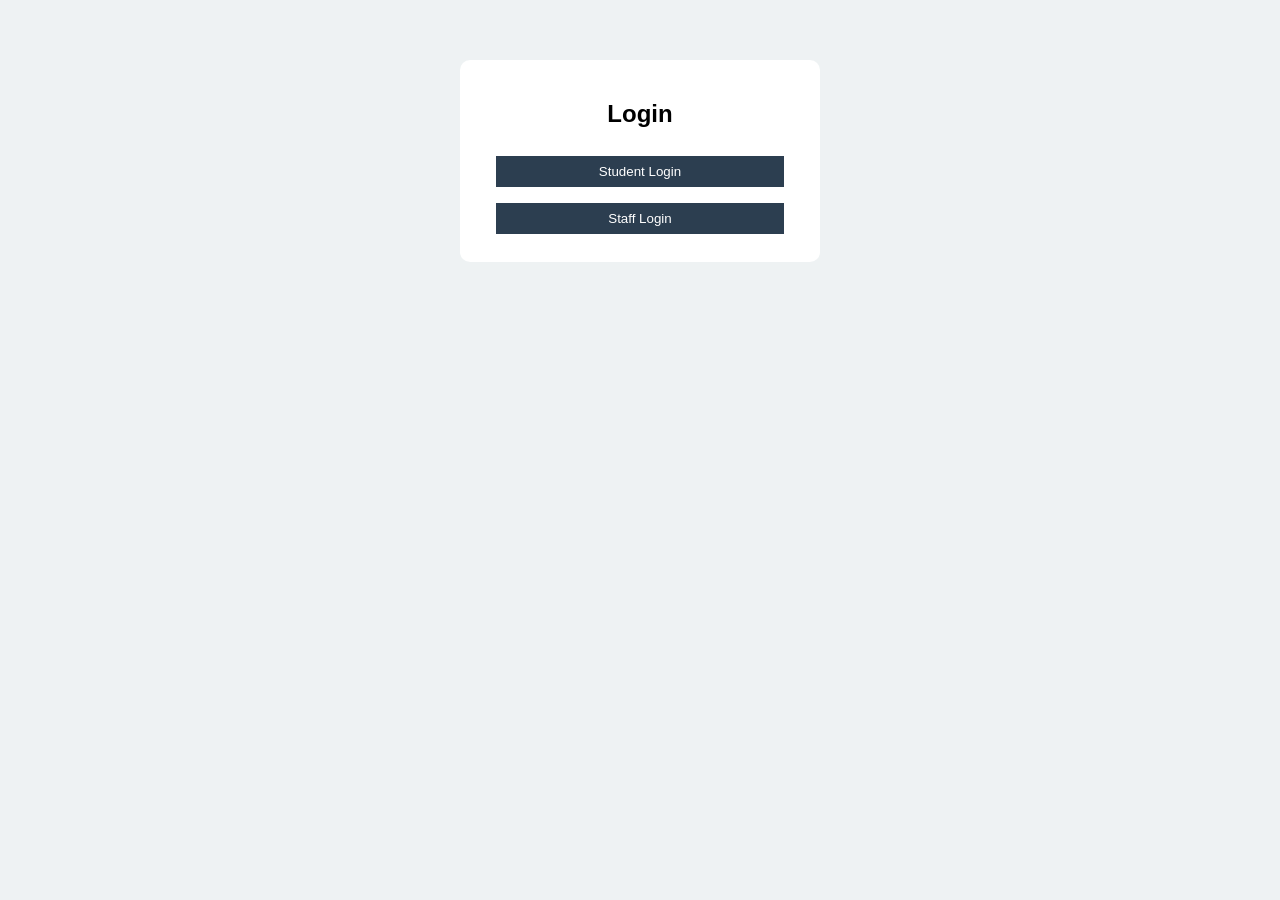
==== login.html @ a12af6d7 "Create login.html" ====
<!DOCTYPE html>
<html>
<head>
  <title>Login</title>
  <link rel="stylesheet" href="style.css">
</head>
<body>

<div class="login-box">
  <h2>Login</h2>

  <button onclick="studentLogin()">Student Login</button>
  <button onclick="staffLogin()">Staff Login</button>
</div>

<script src="script.js"></script>
</body>
</html>
---- style.css ----
body {
  font-family: Arial;
  background: #eef2f3;
  text-align: center;
}

.login-box, .result-box {
  background: white;
  width: 320px;
  margin: 60px auto;
  padding: 20px;
  border-radius: 10px;
}

.login-img {
  width: 100px;
}

input, select, button {
  width: 90%;
  padding: 8px;
  margin: 8px;
}

button {
  background: #2c3e50;
  color: white;
  border: none;
}
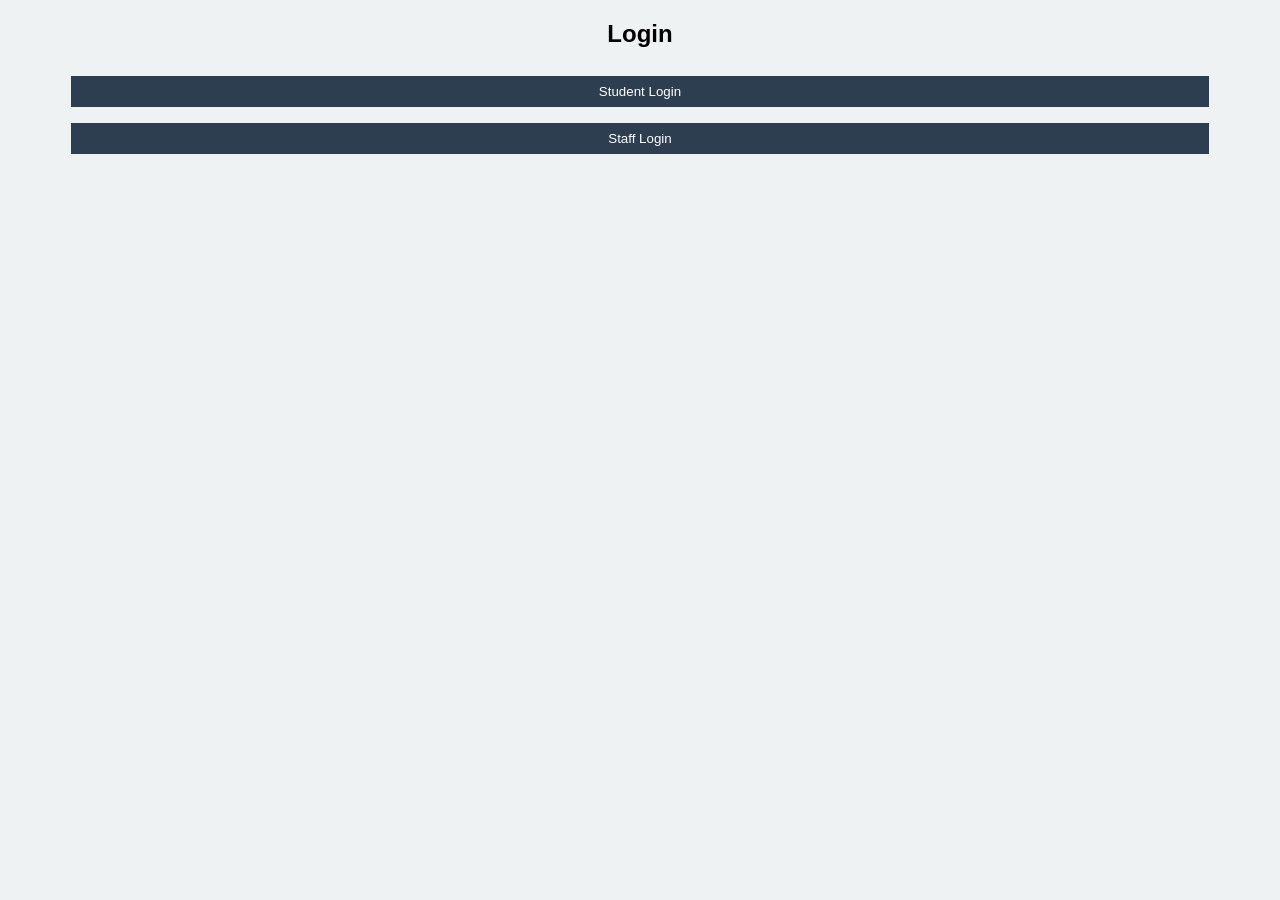
==== commit 006ed3e6: "Update login.html" ====
--- a/login.html
+++ b/login.html
@@ -6,9 +6,8 @@
 </head>
 <body>
 
-<div class="login-box">
+<div class="box">
   <h2>Login</h2>
-
   <button onclick="studentLogin()">Student Login</button>
   <button onclick="staffLogin()">Staff Login</button>
 </div>
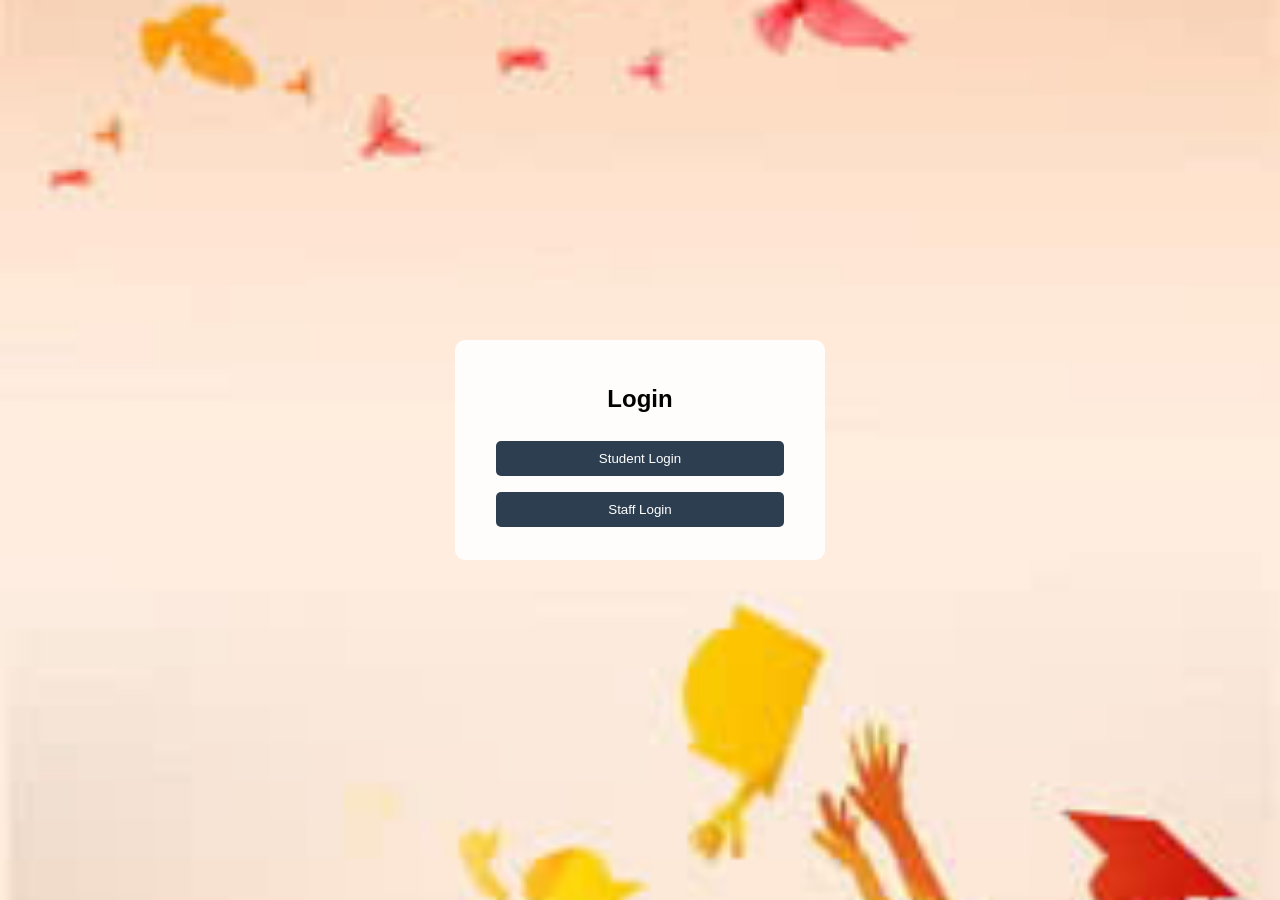
==== commit 9e9ba195: "Update login.html" ====
--- a/login.html
+++ b/login.html
@@ -6,12 +6,13 @@
 </head>
 <body>
 
-<div class="box">
-  <h2>Login</h2>
-  <button onclick="studentLogin()">Student Login</button>
-  <button onclick="staffLogin()">Staff Login</button>
+<div class="login-bg">
+  <div class="box">
+    <h2>Login</h2>
+    <button>Student Login</button>
+    <button>Staff Login</button>
+  </div>
 </div>
 
-<script src="script.js"></script>
 </body>
 </html>
--- a/style.css
+++ b/style.css
@@ -1,29 +1,48 @@
+/* common */
 body {
-  font-family: Arial;
-  background: #eef2f3;
+  margin: 0;
+  font-family: Arial, sans-serif;
+}
+
+/* HOME BACKGROUND */
+.home-bg {
+  background-image: url("images/home.jpg");
+  background-size: cover;
+  background-position: center;
+  height: 100vh;
+
+  display: flex;
+  justify-content: center;
+  align-items: center;
+}
+
+/* LOGIN BACKGROUND */
+.login-bg {
+  background-image: url("images/login.jpg");
+  background-size: cover;
+  background-position: center;
+  height: 100vh;
+
+  display: flex;
+  justify-content: center;
+  align-items: center;
+}
+
+/* CONTENT BOX */
+.box {
+  background: rgba(255, 255, 255, 0.9);
+  padding: 25px;
+  width: 320px;
+  border-radius: 10px;
   text-align: center;
 }
 
-.login-box, .result-box {
-  background: white;
-  width: 320px;
-  margin: 60px auto;
-  padding: 20px;
-  border-radius: 10px;
-}
-
-.login-img {
-  width: 100px;
-}
-
-input, select, button {
+button {
   width: 90%;
-  padding: 8px;
-  margin: 8px;
-}
-
-button {
+  padding: 10px;
+  margin: 8px 0;
   background: #2c3e50;
   color: white;
   border: none;
+  border-radius: 5px;
 }
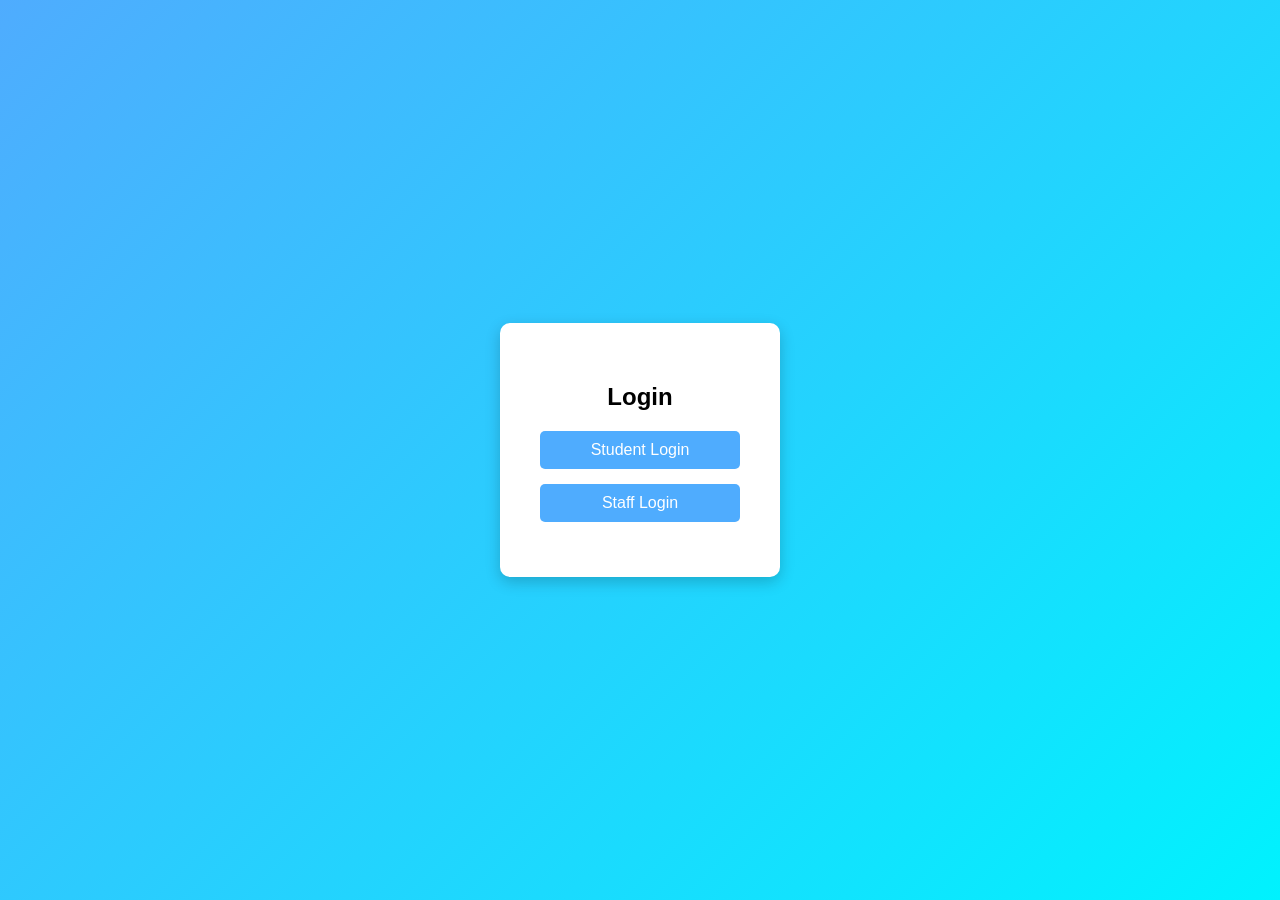
==== commit 4a4b1b6b: "Update login.html" ====
--- a/login.html
+++ b/login.html
@@ -1,16 +1,57 @@
 <!DOCTYPE html>
 <html>
 <head>
-  <title>Login</title>
-  <link rel="stylesheet" href="style.css">
+<title>Login Page</title>
+
+<style>
+body{
+  margin:0;
+  font-family: Arial, sans-serif;
+}
+
+.login-bg{
+  height:100vh;
+  display:flex;
+  justify-content:center;
+  align-items:center;
+  background:linear-gradient(135deg,#4facfe,#00f2fe);
+}
+
+.box{
+  background:white;
+  padding:40px;
+  border-radius:10px;
+  text-align:center;
+  box-shadow:0 5px 15px rgba(0,0,0,0.2);
+}
+
+button{
+  display:block;
+  width:200px;
+  margin:15px auto;
+  padding:10px;
+  border:none;
+  border-radius:5px;
+  background:#4facfe;
+  color:white;
+  font-size:16px;
+  cursor:pointer;
+}
+
+button:hover{
+  background:#0077ff;
+}
+</style>
+
 </head>
+
 <body>
 
 <div class="login-bg">
   <div class="box">
     <h2>Login</h2>
-    <button>Student Login</button>
-    <button>Staff Login</button>
+    <button onclick="alert('Student Login Clicked')">Student Login</button>
+    <button onclick="alert('Staff Login Clicked')">Staff Login</button>
   </div>
 </div>
 
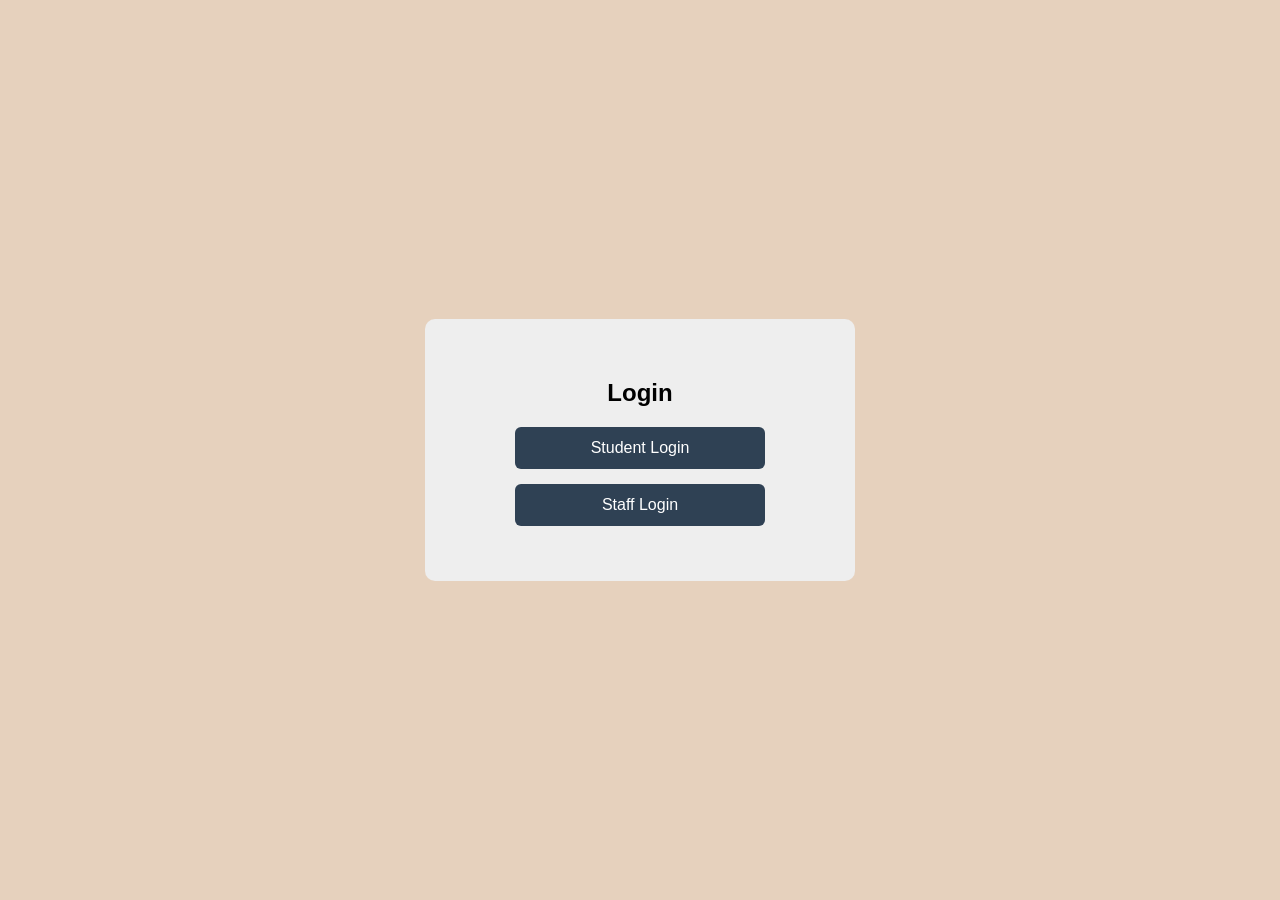
==== commit 5b415ca3: "Update login.html" ====
--- a/login.html
+++ b/login.html
@@ -1,12 +1,13 @@
 <!DOCTYPE html>
 <html>
 <head>
-<title>Login Page</title>
+<title>Login System</title>
 
 <style>
 body{
   margin:0;
-  font-family: Arial, sans-serif;
+  font-family:Arial, sans-serif;
+  background:#e6d1bd;
 }
 
 .login-bg{
@@ -14,45 +15,93 @@
   display:flex;
   justify-content:center;
   align-items:center;
-  background:linear-gradient(135deg,#4facfe,#00f2fe);
 }
 
 .box{
-  background:white;
+  background:#eeeeee;
   padding:40px;
   border-radius:10px;
   text-align:center;
-  box-shadow:0 5px 15px rgba(0,0,0,0.2);
+  width:350px;
 }
 
 button{
   display:block;
-  width:200px;
+  width:250px;
   margin:15px auto;
-  padding:10px;
+  padding:12px;
   border:none;
-  border-radius:5px;
-  background:#4facfe;
+  border-radius:6px;
+  background:#2f4154;
   color:white;
   font-size:16px;
   cursor:pointer;
 }
 
 button:hover{
-  background:#0077ff;
+  background:#1e2c3a;
+}
+
+input{
+  width:90%;
+  padding:10px;
+  margin:10px 0;
+}
+
+.form-box{
+  display:none;
 }
 </style>
+
+<script>
+function showStudent(){
+  document.getElementById("main").style.display="none";
+  document.getElementById("studentForm").style.display="block";
+}
+
+function showStaff(){
+  document.getElementById("main").style.display="none";
+  document.getElementById("staffForm").style.display="block";
+}
+
+function goBack(){
+  document.getElementById("main").style.display="block";
+  document.getElementById("studentForm").style.display="none";
+  document.getElementById("staffForm").style.display="none";
+}
+</script>
 
 </head>
 
 <body>
 
 <div class="login-bg">
-  <div class="box">
-    <h2>Login</h2>
-    <button onclick="alert('Student Login Clicked')">Student Login</button>
-    <button onclick="alert('Staff Login Clicked')">Staff Login</button>
-  </div>
+
+<!-- Main Menu -->
+<div class="box" id="main">
+<h2>Login</h2>
+<button onclick="showStudent()">Student Login</button>
+<button onclick="showStaff()">Staff Login</button>
+</div>
+
+<!-- Student Login -->
+<div class="box form-box" id="studentForm">
+<h2>Student Login</h2>
+<input type="text" placeholder="Student ID"><br>
+<input type="password" placeholder="Password"><br>
+<button>Login</button>
+<button onclick="goBack()">Back</button>
+</div>
+
+<!-- Staff Login -->
+<div class="box form-box" id="staffForm">
+<h2>Staff Login</h2>
+<input type="text" placeholder="Staff ID"><br>
+<input type="password" placeholder="Password"><br>
+<button>Login</button>
+<button onclick="goBack()">Back</button>
+</div>
+
 </div>
 
 </body>
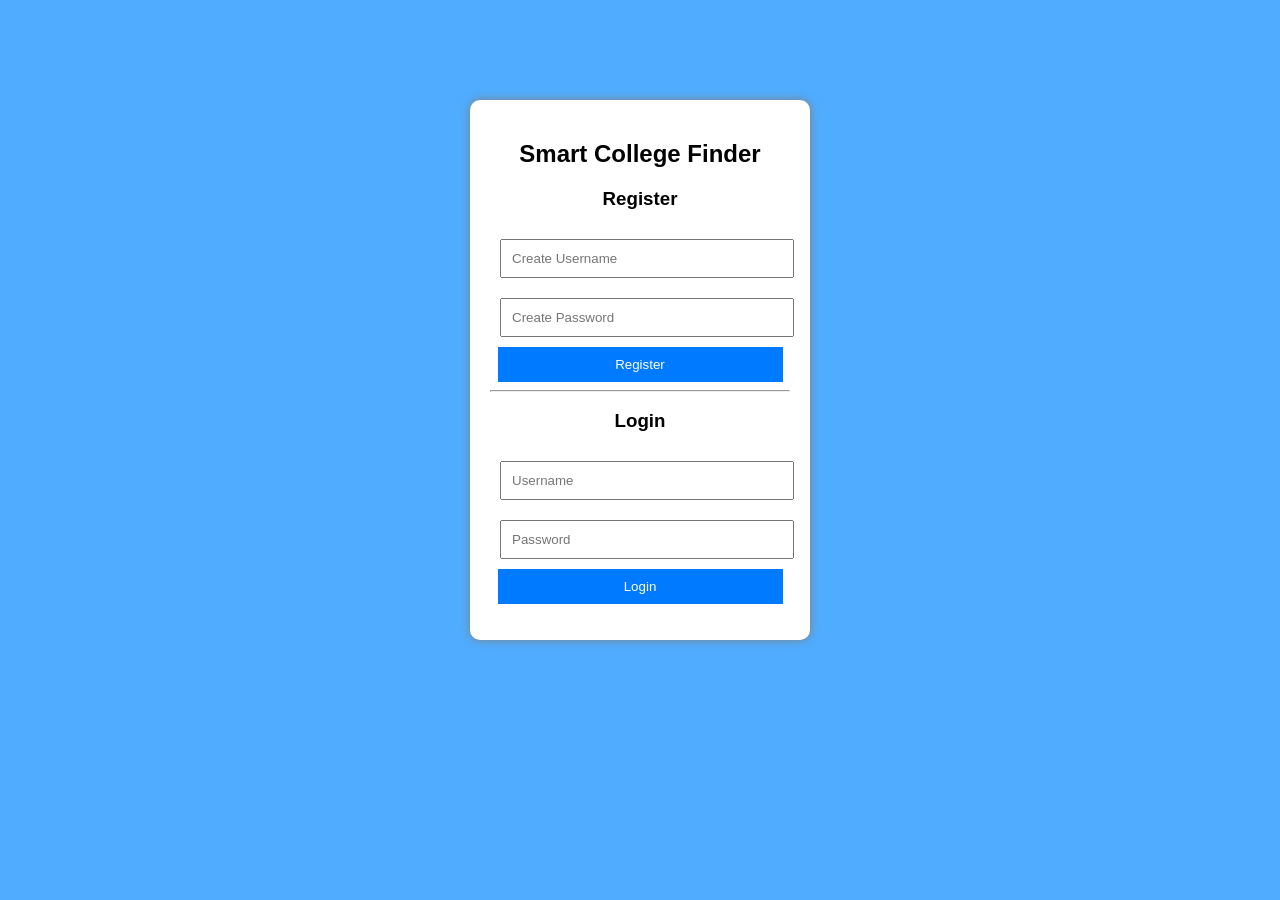
==== commit 2598cbf0: "Update login.html" ====
--- a/login.html
+++ b/login.html
@@ -1,108 +1,107 @@
 <!DOCTYPE html>
 <html>
 <head>
-<title>Login System</title>
+<title>Smart Arts and Science College Finder</title>
 
 <style>
+
 body{
-  margin:0;
-  font-family:Arial, sans-serif;
-  background:#e6d1bd;
+font-family:Arial;
+background:#4facfe;
+text-align:center;
+margin-top:100px;
 }
 
-.login-bg{
-  height:100vh;
-  display:flex;
-  justify-content:center;
-  align-items:center;
+.container{
+background:white;
+width:300px;
+margin:auto;
+padding:20px;
+border-radius:10px;
+box-shadow:0 0 10px gray;
 }
 
-.box{
-  background:#eeeeee;
-  padding:40px;
-  border-radius:10px;
-  text-align:center;
-  width:350px;
+input{
+width:90%;
+padding:10px;
+margin:10px;
 }
 
 button{
-  display:block;
-  width:250px;
-  margin:15px auto;
-  padding:12px;
-  border:none;
-  border-radius:6px;
-  background:#2f4154;
-  color:white;
-  font-size:16px;
-  cursor:pointer;
+padding:10px;
+width:95%;
+background:#007BFF;
+color:white;
+border:none;
 }
 
-button:hover{
-  background:#1e2c3a;
-}
-
-input{
-  width:90%;
-  padding:10px;
-  margin:10px 0;
-}
-
-.form-box{
-  display:none;
-}
 </style>
-
-<script>
-function showStudent(){
-  document.getElementById("main").style.display="none";
-  document.getElementById("studentForm").style.display="block";
-}
-
-function showStaff(){
-  document.getElementById("main").style.display="none";
-  document.getElementById("staffForm").style.display="block";
-}
-
-function goBack(){
-  document.getElementById("main").style.display="block";
-  document.getElementById("studentForm").style.display="none";
-  document.getElementById("staffForm").style.display="none";
-}
-</script>
-
 </head>
 
 <body>
 
-<div class="login-bg">
+<div class="container">
 
-<!-- Main Menu -->
-<div class="box" id="main">
-<h2>Login</h2>
-<button onclick="showStudent()">Student Login</button>
-<button onclick="showStaff()">Staff Login</button>
-</div>
+<h2>Smart College Finder</h2>
 
-<!-- Student Login -->
-<div class="box form-box" id="studentForm">
-<h2>Student Login</h2>
-<input type="text" placeholder="Student ID"><br>
-<input type="password" placeholder="Password"><br>
-<button>Login</button>
-<button onclick="goBack()">Back</button>
-</div>
+<h3>Register</h3>
 
-<!-- Staff Login -->
-<div class="box form-box" id="staffForm">
-<h2>Staff Login</h2>
-<input type="text" placeholder="Staff ID"><br>
-<input type="password" placeholder="Password"><br>
-<button>Login</button>
-<button onclick="goBack()">Back</button>
-</div>
+<input type="text" id="regUser" placeholder="Create Username">
+
+<input type="password" id="regPass" placeholder="Create Password">
+
+<button onclick="register()">Register</button>
+
+<hr>
+
+<h3>Login</h3>
+
+<input type="text" id="loginUser" placeholder="Username">
+
+<input type="password" id="loginPass" placeholder="Password">
+
+<button onclick="login()">Login</button>
+
+<p id="message"></p>
 
 </div>
 
+<script>
+
+function register(){
+
+var user=document.getElementById("regUser").value;
+var pass=document.getElementById("regPass").value;
+
+localStorage.setItem("username",user);
+localStorage.setItem("password",pass);
+
+document.getElementById("message").innerHTML="Registration Successful";
+
+}
+
+function login(){
+
+var user=document.getElementById("loginUser").value;
+var pass=document.getElementById("loginPass").value;
+
+var storedUser=localStorage.getItem("username");
+var storedPass=localStorage.getItem("password");
+
+if(user==storedUser && pass==storedPass){
+
+document.getElementById("message").innerHTML="Login Successful";
+
+}
+else{
+
+document.getElementById("message").innerHTML="Invalid Username or Password";
+
+}
+
+}
+
+</script>
+
 </body>
 </html>
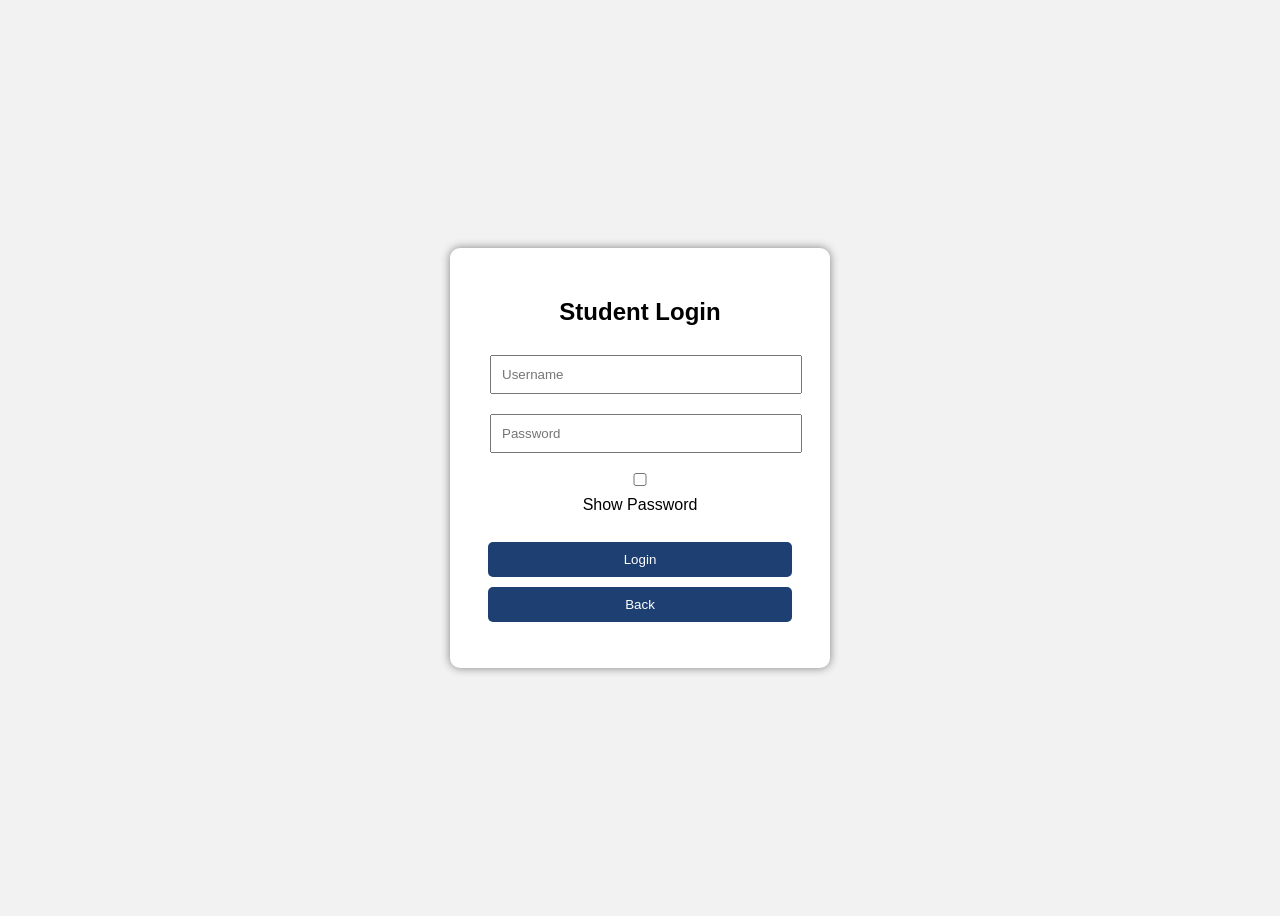
==== commit e0db51ad: "Update login.html" ====
--- a/login.html
+++ b/login.html
@@ -1,24 +1,26 @@
 <!DOCTYPE html>
 <html>
 <head>
-<title>Smart Arts and Science College Finder</title>
+<title>Student Login</title>
 
 <style>
 
 body{
-font-family:Arial;
-background:#4facfe;
-text-align:center;
-margin-top:100px;
+font-family: Arial;
+background:#f2f2f2;
+display:flex;
+justify-content:center;
+align-items:center;
+height:100vh;
 }
 
-.container{
+.box{
 background:white;
-width:300px;
-margin:auto;
-padding:20px;
+padding:30px;
+width:320px;
 border-radius:10px;
 box-shadow:0 0 10px gray;
+text-align:center;
 }
 
 input{
@@ -28,74 +30,75 @@
 }
 
 button{
+width:95%;
 padding:10px;
-width:95%;
-background:#007BFF;
+background:#1d3f72;
 color:white;
 border:none;
+margin-top:10px;
+border-radius:5px;
 }
 
 </style>
+
 </head>
 
 <body>
 
-<div class="container">
+<div class="box">
 
-<h2>Smart College Finder</h2>
+<h2>Student Login</h2>
 
-<h3>Register</h3>
+<input type="text" id="username" placeholder="Username">
 
-<input type="text" id="regUser" placeholder="Create Username">
+<input type="password" id="password" placeholder="Password">
 
-<input type="password" id="regPass" placeholder="Create Password">
+<br>
 
-<button onclick="register()">Register</button>
+<label>
+<input type="checkbox" onclick="showPassword()"> Show Password
+</label>
 
-<hr>
-
-<h3>Login</h3>
-
-<input type="text" id="loginUser" placeholder="Username">
-
-<input type="password" id="loginPass" placeholder="Password">
+<br><br>
 
 <button onclick="login()">Login</button>
 
-<p id="message"></p>
+<button onclick="history.back()">Back</button>
+
+<p id="msg"></p>
 
 </div>
 
 <script>
 
-function register(){
+function showPassword(){
 
-var user=document.getElementById("regUser").value;
-var pass=document.getElementById("regPass").value;
+var x = document.getElementById("password");
 
-localStorage.setItem("username",user);
-localStorage.setItem("password",pass);
-
-document.getElementById("message").innerHTML="Registration Successful";
+if(x.type === "password"){
+x.type = "text";
+}else{
+x.type = "password";
+}
 
 }
 
 function login(){
 
-var user=document.getElementById("loginUser").value;
-var pass=document.getElementById("loginPass").value;
+var user=document.getElementById("username").value;
+var pass=document.getElementById("password").value;
 
 var storedUser=localStorage.getItem("username");
 var storedPass=localStorage.getItem("password");
 
 if(user==storedUser && pass==storedPass){
 
-document.getElementById("message").innerHTML="Login Successful";
+window.location.href="home.html";
 
 }
 else{
 
-document.getElementById("message").innerHTML="Invalid Username or Password";
+document.getElementById("msg").innerHTML="Invalid Username or Password";
 
 }
 
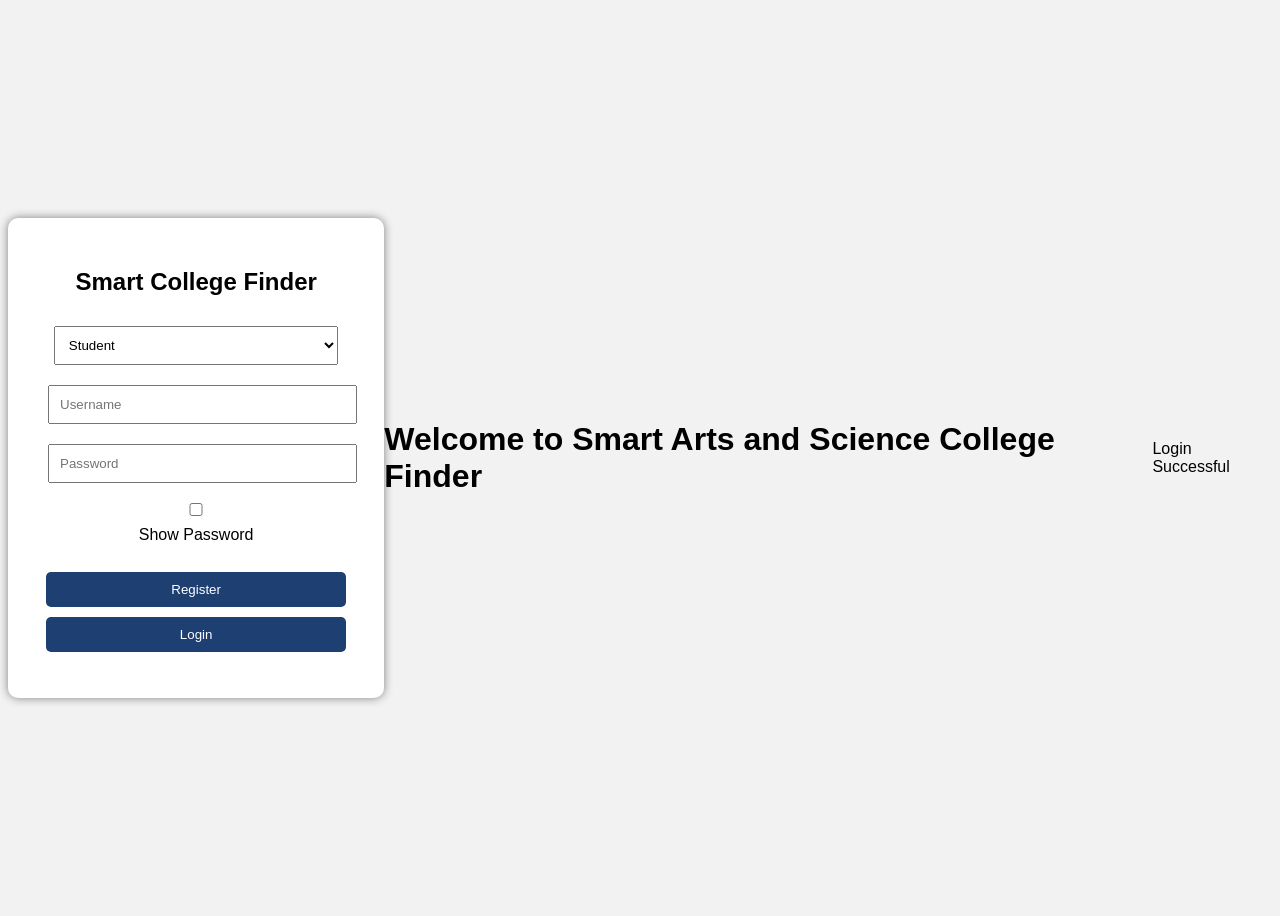
==== commit 425f442a: "Update login.html" ====
--- a/login.html
+++ b/login.html
@@ -1,12 +1,12 @@
 <!DOCTYPE html>
 <html>
 <head>
-<title>Student Login</title>
+<title>Smart Arts and Science College Finder</title>
 
 <style>
 
 body{
-font-family: Arial;
+font-family:Arial;
 background:#f2f2f2;
 display:flex;
 justify-content:center;
@@ -23,7 +23,7 @@
 text-align:center;
 }
 
-input{
+input,select{
 width:90%;
 padding:10px;
 margin:10px;
@@ -47,7 +47,12 @@
 
 <div class="box">
 
-<h2>Student Login</h2>
+<h2>Smart College Finder</h2>
+
+<select id="role">
+<option value="student">Student</option>
+<option value="staff">Staff</option>
+</select>
 
 <input type="text" id="username" placeholder="Username">
 
@@ -61,9 +66,9 @@
 
 <br><br>
 
+<button onclick="register()">Register</button>
+
 <button onclick="login()">Login</button>
-
-<button onclick="history.back()">Back</button>
 
 <p id="msg"></p>
 
@@ -73,25 +78,41 @@
 
 function showPassword(){
 
-var x = document.getElementById("password");
+var x=document.getElementById("password");
 
-if(x.type === "password"){
-x.type = "text";
+if(x.type==="password"){
+x.type="text";
 }else{
-x.type = "password";
+x.type="password";
 }
+
+}
+
+function register(){
+
+var role=document.getElementById("role").value;
+var user=document.getElementById("username").value;
+var pass=document.getElementById("password").value;
+
+localStorage.setItem("role",role);
+localStorage.setItem("username",user);
+localStorage.setItem("password",pass);
+
+document.getElementById("msg").innerHTML="Registration Successful";
 
 }
 
 function login(){
 
+var role=document.getElementById("role").value;
 var user=document.getElementById("username").value;
 var pass=document.getElementById("password").value;
 
+var storedRole=localStorage.getItem("role");
 var storedUser=localStorage.getItem("username");
 var storedPass=localStorage.getItem("password");
 
-if(user==storedUser && pass==storedPass){
+if(role==storedRole && user==storedUser && pass==storedPass){
 
 window.location.href="home.html";
 
@@ -108,3 +129,17 @@
 
 </body>
 </html>
+<!DOCTYPE html>
+<html>
+<head>
+<title>Home</title>
+</head>
+
+<body>
+
+<h1>Welcome to Smart Arts and Science College Finder</h1>
+
+<p>Login Successful</p>
+
+</body>
+</html>
